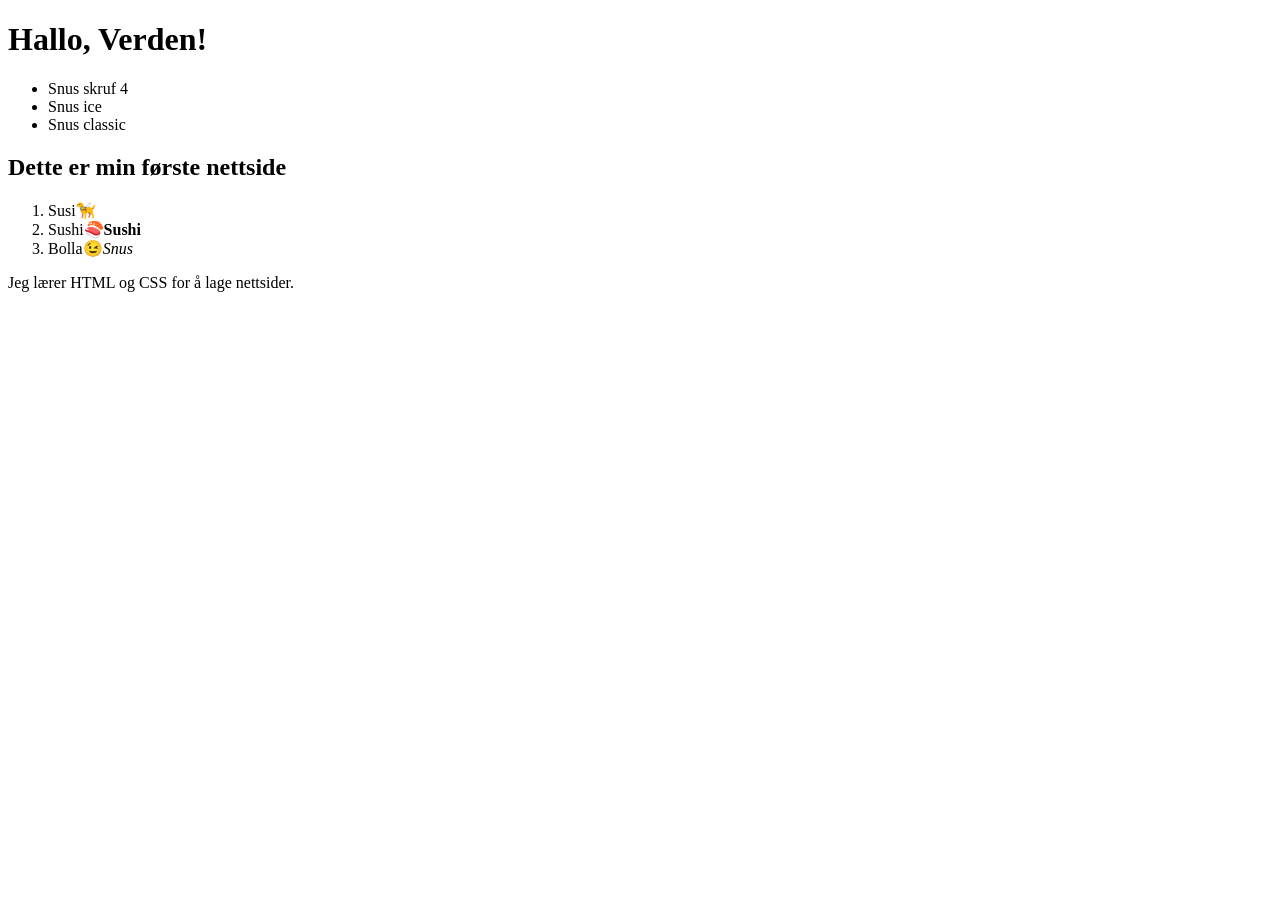
==== index.html @ 83c5bb6c "La til hele nettsiden" ====
<!DOCTYPE html>
<html lang="no">
    <head>
        <meta charset="UTF-8">
        <meta name="viewport" content="width=device-width, initial-scale=1.0">
        <title>Min første side</title>
    </head>
    <body>
        <h1>Hallo, Verden!</h1>
        <ul>
            <li>Snus skruf 4</li>
            <li>Snus ice</li>
            <li>Snus classic</li>
        </ul>
        <h2>Dette er min første nettside</h2>
        <ol>
            <li>Susi🦮</li>
            <li>Sushi🍣<strong>Sushi</strong></li>
            <li>Bolla😉<em>Snus</em></li>
        </ol>
        <p>Jeg lærer HTML og CSS for å lage nettsider.</p>
        <!-- Dette er en kommentar i HTML -->
    </body>
</html>
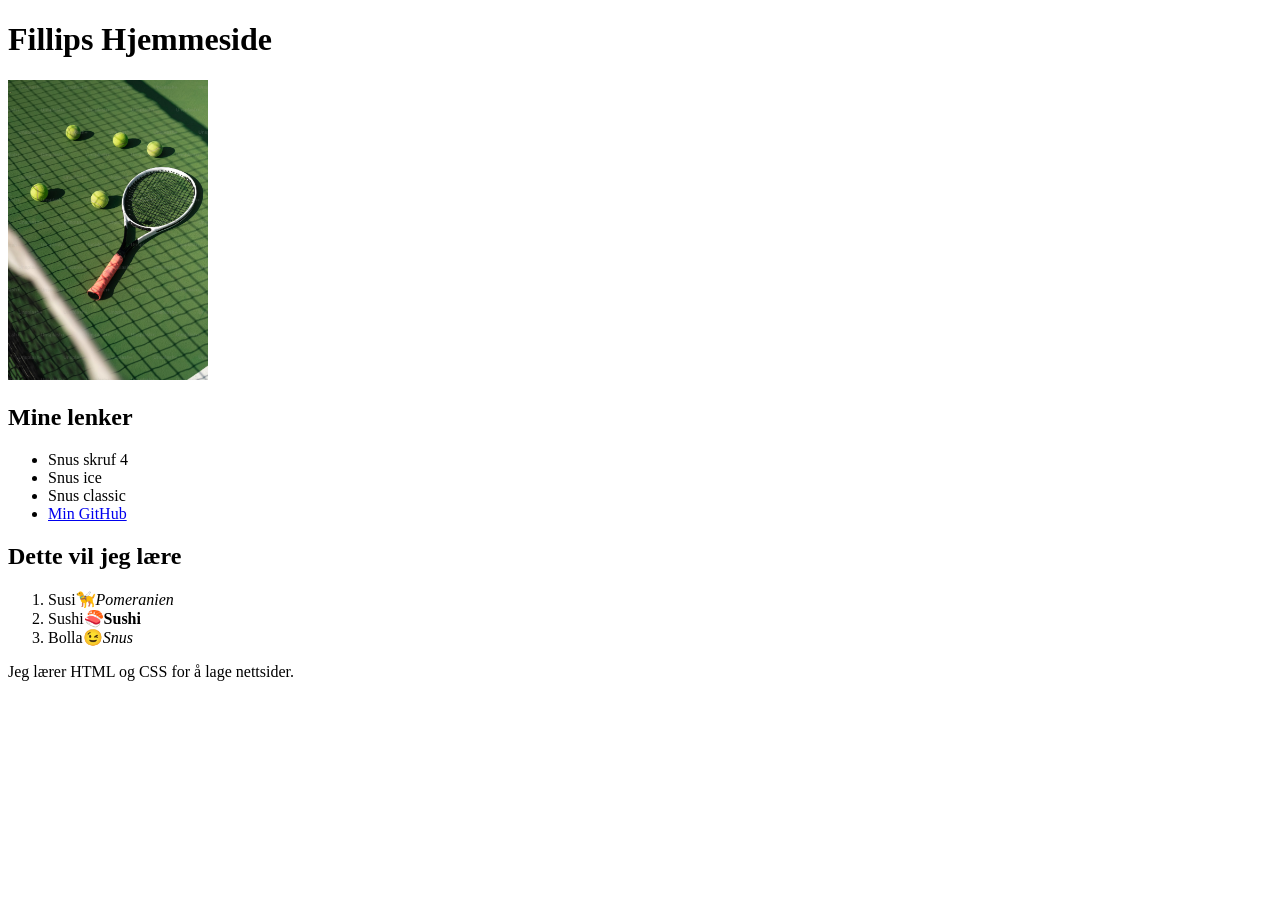
==== commit 523a3d5e: "La til link til git hub og bilde av tennis utsyr" ====
--- a/index.html
+++ b/index.html
@@ -6,15 +6,19 @@
         <title>Min første side</title>
     </head>
     <body>
-        <h1>Hallo, Verden!</h1>
+        <h1>Fillips Hjemmeside</h1>
+        <img src="bilder/premium_photo-1666913667023-4bfd0f6cff0a.avif" alt="Bilde av tennis utstr" width="200" height="300">
+        <h2>Mine lenker</h1>
         <ul>
+            
             <li>Snus skruf 4</li>
             <li>Snus ice</li>
             <li>Snus classic</li>
+            <li><a href="https://github.com/Fillern-09">Min GitHub</a></li>
         </ul>
-        <h2>Dette er min første nettside</h2>
+        <h2>Dette vil jeg lære</h2>
         <ol>
-            <li>Susi🦮</li>
+            <li>Susi🦮<em>Pomeranien</em></li>
             <li>Sushi🍣<strong>Sushi</strong></li>
             <li>Bolla😉<em>Snus</em></li>
         </ol>
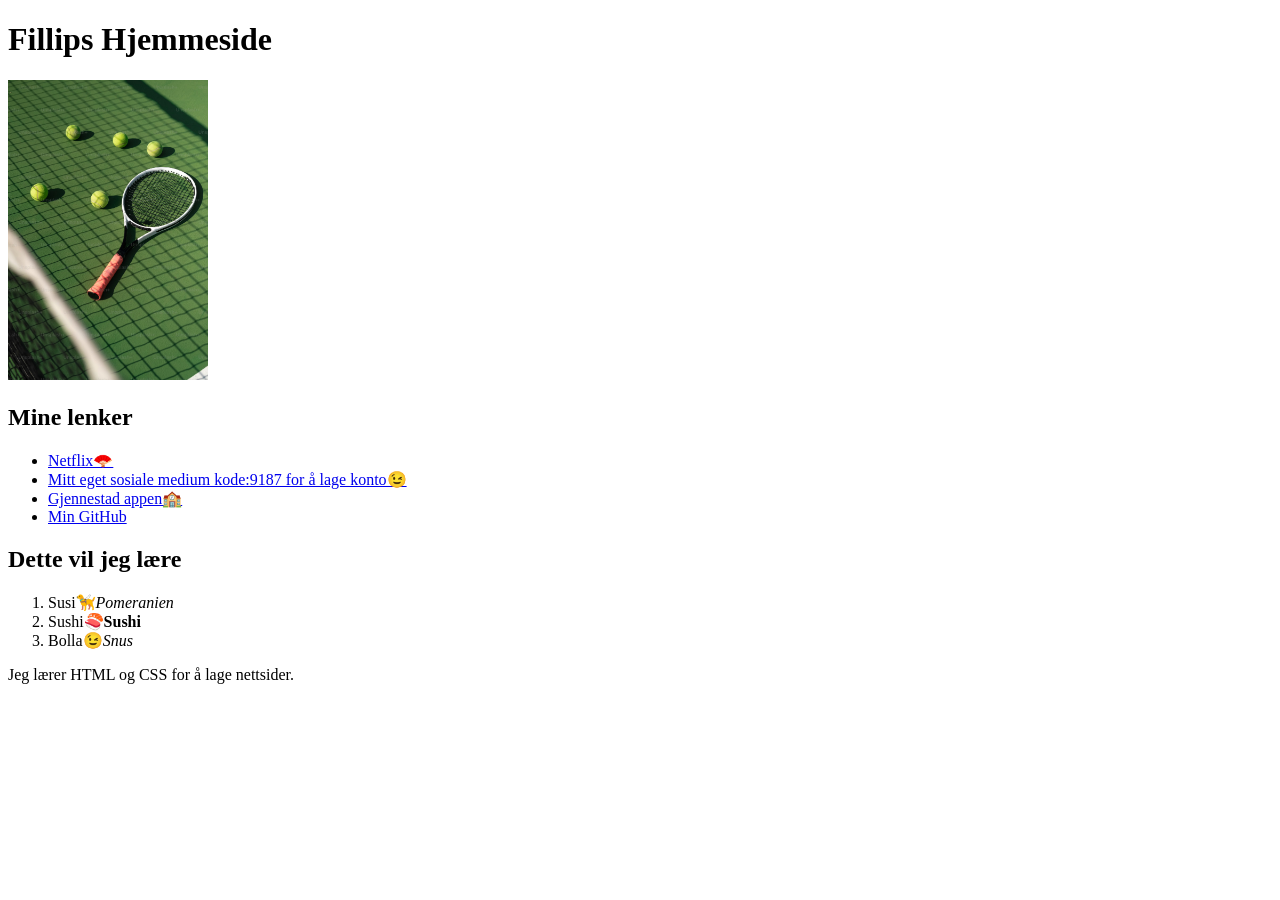
==== commit a5661127: "La til lenker" ====
--- a/index.html
+++ b/index.html
@@ -11,10 +11,10 @@
         <h2>Mine lenker</h1>
         <ul>
             
-            <li>Snus skruf 4</li>
-            <li>Snus ice</li>
-            <li>Snus classic</li>
-            <li><a href="https://github.com/Fillern-09">Min GitHub</a></li>
+            <li><a href="https://www.netflix.com/no/">Netflix🪭</a>
+            <li><a href="https://www.fillip.site/beta?next=%2F">Mitt eget sosiale medium kode:9187 for å lage konto😉</a>
+            <li><a href="https://gjennestad-elevapp.sondreandersen.chatgpt.site/">Gjennestad appen🏫</a>
+            <li><a href="https://github.com/Fillern-09">Min GitHub</a>
         </ul>
         <h2>Dette vil jeg lære</h2>
         <ol>
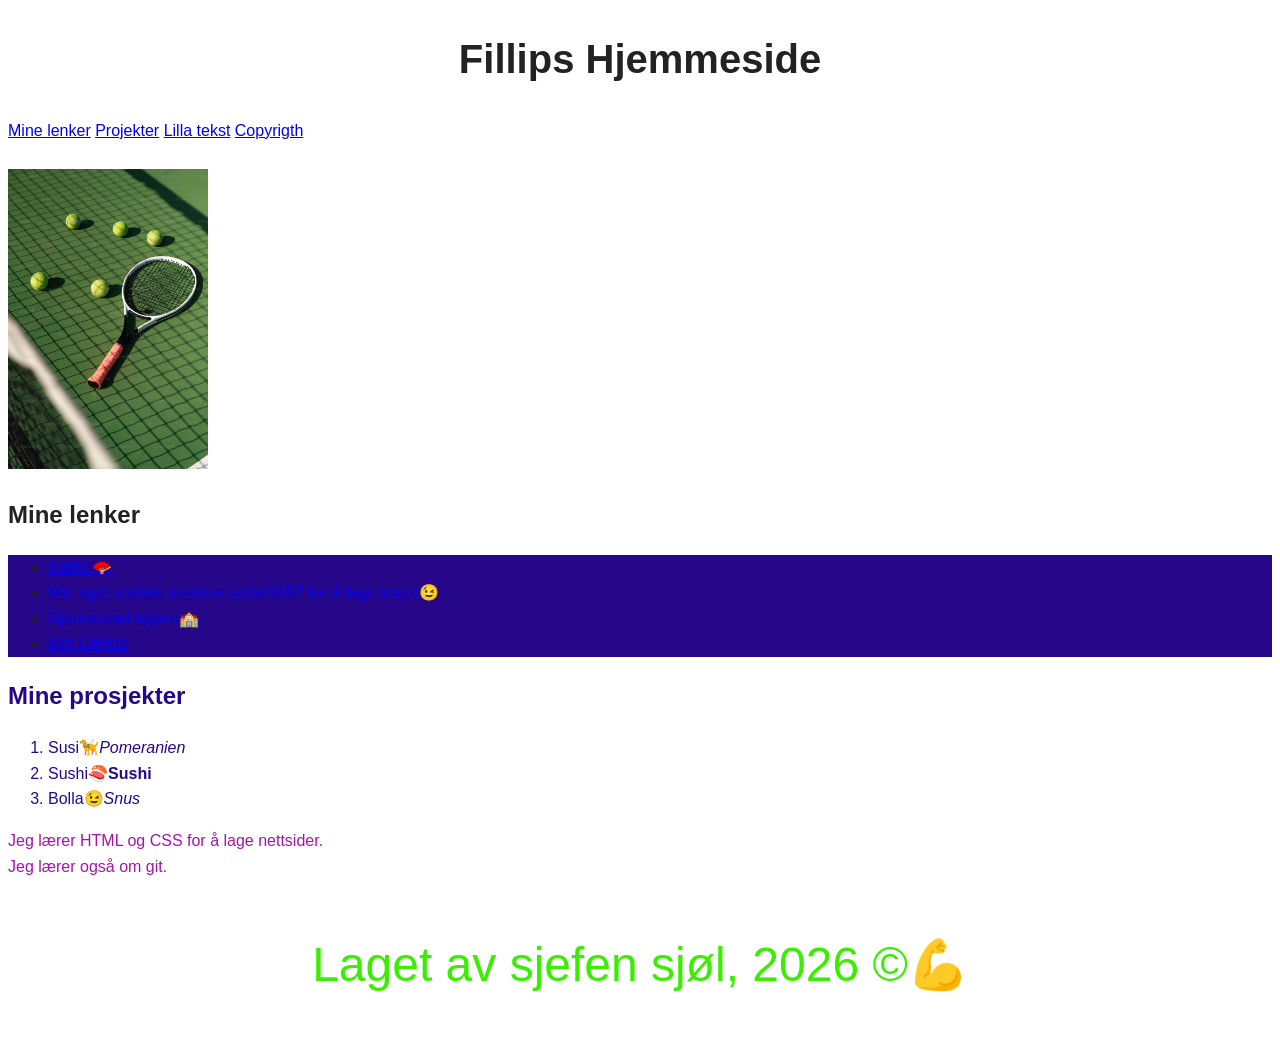
==== commit 618335fd: "La til mye" ====
--- a/index.html
+++ b/index.html
@@ -4,25 +4,48 @@
         <meta charset="UTF-8">
         <meta name="viewport" content="width=device-width, initial-scale=1.0">
         <title>Min første side</title>
+        <link rel="stylesheet" href="style.css">
     </head>
+
     <body>
+
+    <header>
         <h1>Fillips Hjemmeside</h1>
-        <img src="bilder/premium_photo-1666913667023-4bfd0f6cff0a.avif" alt="Bilde av tennis utstr" width="200" height="300">
-        <h2>Mine lenker</h1>
-        <ul>
-            
-            <li><a href="https://www.netflix.com/no/">Netflix🪭</a>
-            <li><a href="https://www.fillip.site/beta?next=%2F">Mitt eget sosiale medium kode:9187 for å lage konto😉</a>
-            <li><a href="https://gjennestad-elevapp.sondreandersen.chatgpt.site/">Gjennestad appen🏫</a>
-            <li><a href="https://github.com/Fillern-09">Min GitHub</a>
-        </ul>
-        <h2>Dette vil jeg lære</h2>
-        <ol>
-            <li>Susi🦮<em>Pomeranien</em></li>
-            <li>Sushi🍣<strong>Sushi</strong></li>
-            <li>Bolla😉<em>Snus</em></li>
-        </ol>
-        <p>Jeg lærer HTML og CSS for å lage nettsider.</p>
-        <!-- Dette er en kommentar i HTML -->
+        <nav>
+           <a href="#om">Mine lenker</a>
+           <a href="#prosjekter">Projekter</a>
+           <a href="#tekst">Lilla tekst</a>
+           <a href="#copyrigth">Copyrigth</a>
+        </nav>
+    </header>
+    <main>
+            <br><img src="bilder/premium_photo-1666913667023-4bfd0f6cff0a.avif" alt="Bilde av tennis utstr" width="200" height="300">
+            <section id="om">
+            <h2>Mine lenker</h1>
+            <ul class="uthevet">
+                
+                <li><a href="https://www.netflix.com/no/">Netflix🪭</a>
+                <li><a href="https://www.fillip.site/beta?next=%2F">Mitt eget sosiale medium kode:9187 for å lage konto😉</a>
+                <li><a href="https://gjennestad-elevapp.sondreandersen.chatgpt.site/">Gjennestad appen🏫</a>
+                <li><a href="https://github.com/Fillern-09">Min GitHub</a>
+            </ul>
+        </section>
+        <section id="prosjekter">
+            <h2>Mine prosjekter</h2>
+            <ol>
+                <li>Susi🦮<em>Pomeranien</em></li>
+                <li>Sushi🍣<strong>Sushi</strong></li>
+                <li>Bolla😉<em>Snus</em></li>
+            </ol>
+            </section>
+            <p id="tekst"> Jeg lærer HTML og CSS for å lage nettsider.<br>
+            Jeg lærer også om git.</p>
+            <!-- Dette er en kommentar i HTML -->
+            </main>
+
+            <footer>
+                <p id="copyrigth">Laget av sjefen sjøl, 2026 ©💪</p>
+            </footer>
     </body>
-</html>+
+    </html>
--- a/style.css
+++ b/style.css
@@ -0,0 +1,45 @@
+p {
+
+    color: #3bed00;
+
+}
+
+#tekst {
+
+color: #a613ad;
+
+}
+
+#prosjekter {
+
+color:#26078a;
+
+}
+
+.uthevet {
+
+background-color: #26078a;
+
+}
+
+body{
+    font-family: Arial, 'Times New Roman', serif;
+    font-size: 16px;
+    line-height: 1.6;
+    color: #222222;
+}
+
+h1{
+    font-size: 2.5rem;
+    text-align:center;
+}
+
+footer{
+    text-align:center;
+    font-size: 3rem;
+    color: antiquewhite;
+}
+
+img{
+    image-align: center;
+}
